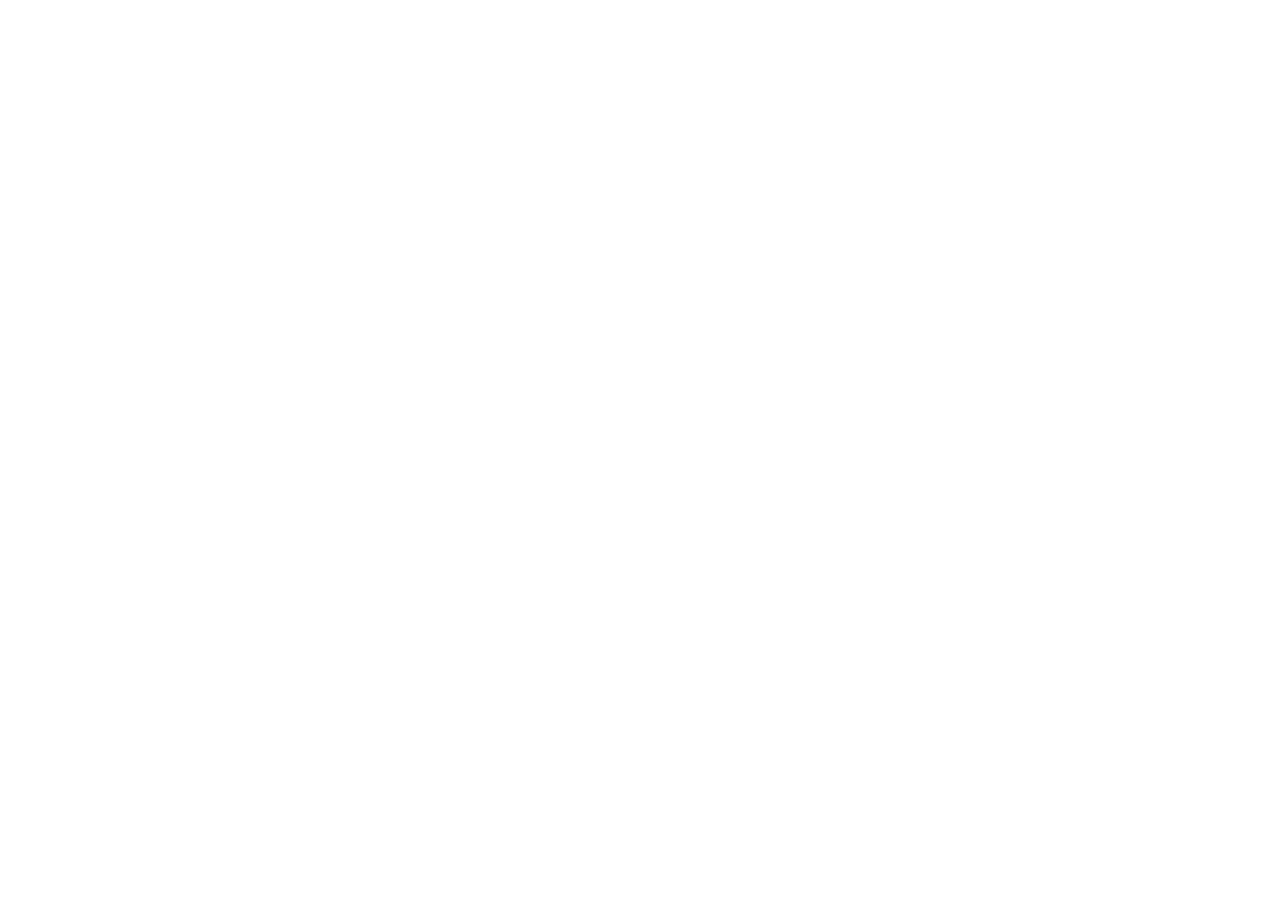
==== CalculadoraMedia/index.html @ e06f6e68 "Primeiro commit, add index" ====
<!DOCTYPE html>
<html lang="en">

<head>
    <meta charset="UTF-8">
    <meta http-equiv="X-UA-Compatible" content="IE=edge">
    <meta name="viewport" content="width=device-width, initial-scale=1.0">
    <title>Document</title>
</head>

<body>

</body>

</html>
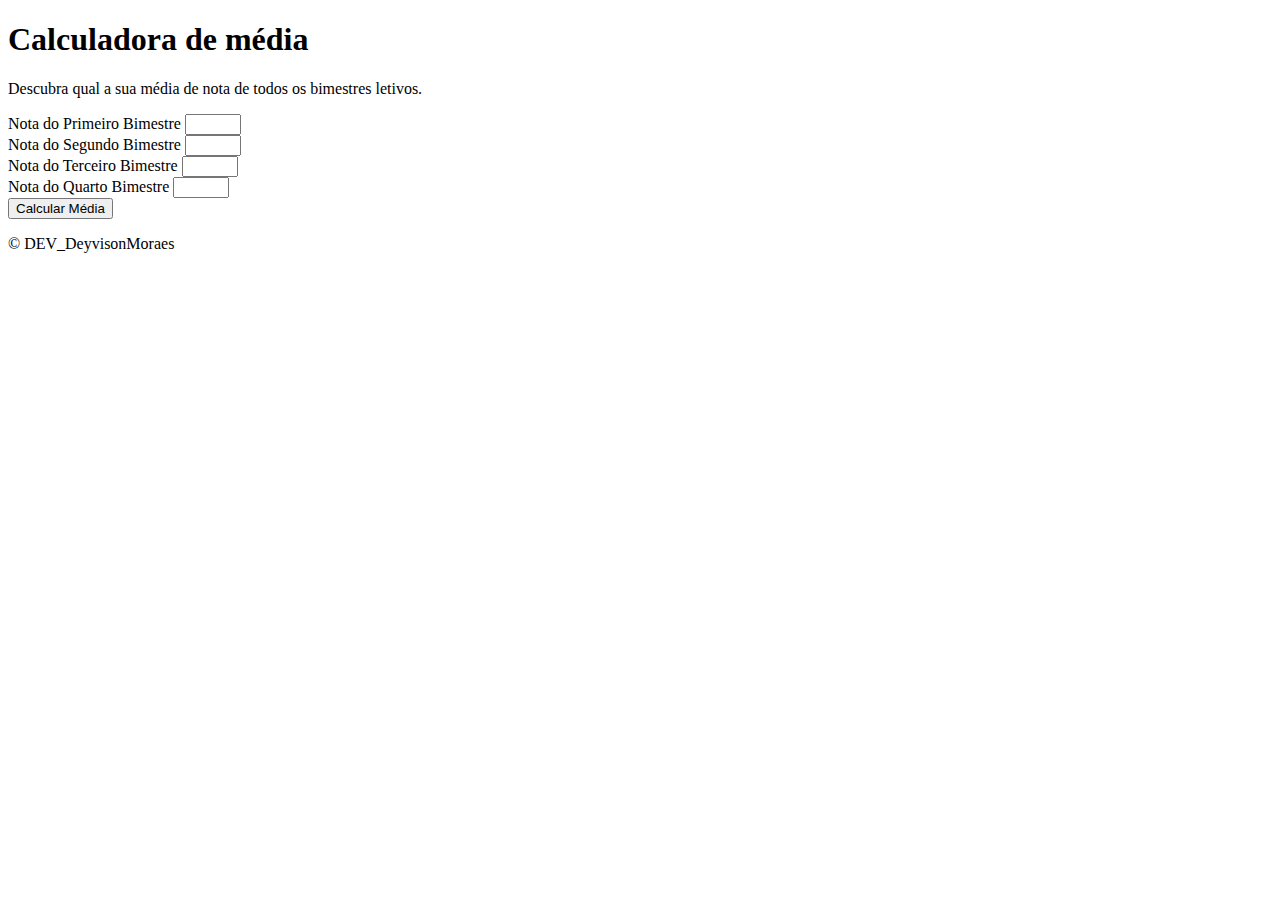
==== commit 481e5e02: "Formatando index" ====
--- a/CalculadoraMedia/index.html
+++ b/CalculadoraMedia/index.html
@@ -1,15 +1,46 @@
 <!DOCTYPE html>
-<html lang="en">
+<html lang="pt-br">
 
 <head>
     <meta charset="UTF-8">
     <meta http-equiv="X-UA-Compatible" content="IE=edge">
     <meta name="viewport" content="width=device-width, initial-scale=1.0">
-    <title>Document</title>
+    <link rel="stylesheet" href="estilo.css">
+    <script src="script.js"></script>
+    <title>Calculadora de Médias Escolares</title>
 </head>
 
 <body>
-
+    <div class="container">
+        <h1 class="page-title">
+            Calculadora de média</h1>
+        <p class="page-subtitle">
+            Descubra qual a sua média de nota de todos os bimestres letivos.
+        </p>
+    </div>
+    <section>
+        <div>
+            <label for="notaPrimeiroBimestre">Nota do Primeiro Bimestre</label>
+            <input type="number" id="notaPrimeiroBimestre" name="notaPrimeiroBimestre" min="0" max="10">
+            <br>
+            <label for="notaSegundoBimestre">Nota do Segundo Bimestre</label>
+            <input type="number" id="notaSegundoBimestre" name="notaSegundoBimestre" min="0" max="10">
+            <br>
+            <label for="notaTerceiroBimestre">Nota do Terceiro Bimestre</label>
+            <input type="number" id="notaTerceiroBimestre" name="notaTerceiroBimestre" min="0" max="10">
+            <br>
+            <label for="notaQuartoBimestre">Nota do Quarto Bimestre</label>
+            <input type="number" id="notaQuartoBimestre" name="notaQuartoBimestre" min="0" max="10">
+            <br>
+            <input type="button" value="Calcular Média" onclick="media()">
+            <br>
+        </div>
+        <div id="resultado">
+        </div>
+    </section>
+    <footer>
+        <p>&copy; DEV_DeyvisonMoraes</p>
+    </footer>
 </body>
 
 </html>